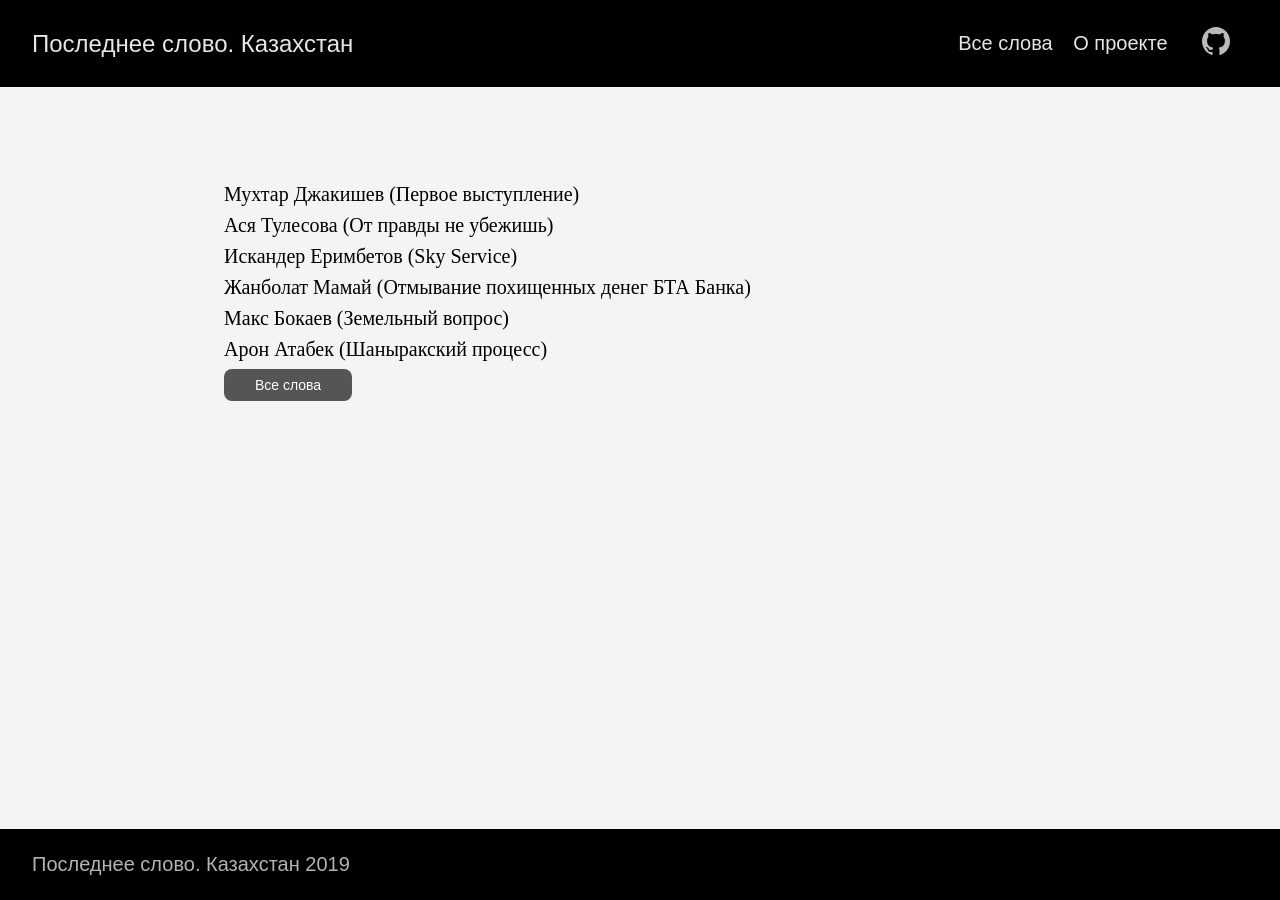
==== index.html @ 634b7fb1 "Add site" ====
<!DOCTYPE html>
<html lang="ru-ru">
  <head>
    <meta charset="utf-8">
    <meta http-equiv="X-UA-Compatible" content="IE=edge,chrome=1">
    
    <title>Последнее слово. Казахстан </title>
    <meta name="viewport" content="width=device-width,minimum-scale=1">
    <meta name="generator" content="Hugo 0.60.1" />
    
    
      <META NAME="ROBOTS" CONTENT="NOINDEX, NOFOLLOW">
    

    
    
      <link href="/dist/css/app.d98f2eb6bcd1eaedb7edf166bd16af26.css" rel="stylesheet">
    

    
      <link rel="stylesheet" href="/css/sticky-footer.css">
    

    
      
<link rel="shortcut icon" href="/favicon.ico" type="image/x-icon" />

    

    
    
      <link href="/index.xml" rel="alternate" type="application/rss+xml" title="Последнее слово. Казахстан" />
      <link href="/index.xml" rel="feed" type="application/rss+xml" title="Последнее слово. Казахстан" />
      
    

    <meta property="og:title" content="Последнее слово. Казахстан" />
<meta property="og:description" content="" />
<meta property="og:type" content="website" />
<meta property="og:url" content="https://kazlastword.github.io/" />
<meta property="og:updated_time" content="2019-07-24T14:17:00+06:00" />
<meta itemprop="name" content="Последнее слово. Казахстан">
<meta itemprop="description" content=""><meta name="twitter:card" content="summary"/>
<meta name="twitter:title" content="Последнее слово. Казахстан"/>
<meta name="twitter:description" content=""/>

  </head>

  <body class="site-body ma0 avenir bg-near-white">

    

<header>
  <div class="bg-black">
  <nav class="pv3 ph3 ph4-ns" role="navigation">
  <div class="flex-l justify-between items-center center">
    <a href="https://kazlastword.github.io" class="f3 fw2 hover-white no-underline white-90 dib">
      Последнее слово. Казахстан
    </a>
    <div class="flex-l items-center">
      

      
        <ul class="pl0 mr3">
          
          <li class="list f5 f4-ns fw4 dib pr3">
            <a class="hover-white no-underline white-90" href="/posts/" title="Все слова page">
              Все слова
            </a>
          </li>
          
          <li class="list f5 f4-ns fw4 dib pr3">
            <a class="hover-white no-underline white-90" href="/about/" title="О проекте page">
              О проекте
            </a>
          </li>
          
        </ul>
      
      







<a href="https://github.com/kazlastword/kazlastword.github.io" target="_blank" class="link-transition github link dib z-999 pt3 pt0-l mr1" title="Github link" rel="noopener" aria-label="follow on Github——Opens in a new window">
  <svg  height="32px"  style="enable-background:new 0 0 512 512;" version="1.1" viewBox="0 0 512 512" width="32px" xml:space="preserve" xmlns="http://www.w3.org/2000/svg" xmlns:xlink="http://www.w3.org/1999/xlink" >
  <path d="M256,32C132.3,32,32,134.8,32,261.7c0,101.5,64.2,187.5,153.2,217.9c11.2,2.1,15.3-5,15.3-11.1   c0-5.5-0.2-19.9-0.3-39.1c-62.3,13.9-75.5-30.8-75.5-30.8c-10.2-26.5-24.9-33.6-24.9-33.6c-20.3-14.3,1.5-14,1.5-14   c22.5,1.6,34.3,23.7,34.3,23.7c20,35.1,52.4,25,65.2,19.1c2-14.8,7.8-25,14.2-30.7c-49.7-5.8-102-25.5-102-113.5   c0-25.1,8.7-45.6,23-61.6c-2.3-5.8-10-29.2,2.2-60.8c0,0,18.8-6.2,61.6,23.5c17.9-5.1,37-7.6,56.1-7.7c19,0.1,38.2,2.6,56.1,7.7   c42.8-29.7,61.5-23.5,61.5-23.5c12.2,31.6,4.5,55,2.2,60.8c14.3,16.1,23,36.6,23,61.6c0,88.2-52.4,107.6-102.3,113.3   c8,7.1,15.2,21.1,15.2,42.5c0,30.7-0.3,55.5-0.3,63c0,6.1,4,13.3,15.4,11C415.9,449.1,480,363.1,480,261.7   C480,134.8,379.7,32,256,32z"/>
</svg>

<span class="new-window"><svg  height="8px"  style="enable-background:new 0 0 1000 1000;" version="1.1" viewBox="0 0 1000 1000" width="8px" xml:space="preserve" xmlns="http://www.w3.org/2000/svg" xmlns:xlink="http://www.w3.org/1999/xlink" >
<path d="M598 128h298v298h-86v-152l-418 418-60-60 418-418h-152v-86zM810 810v-298h86v298c0 46-40 86-86 86h-596c-48 0-86-40-86-86v-596c0-46 38-86 86-86h298v86h-298v596h596z" style="fill-rule:evenodd;clip-rule:evenodd;fill:;"/>
</svg>
</span></a>






    </div>
  </div>
</nav>

  </div>
</header>


    <main class="site-content" role="main">
      
  <article class="cf ph3 ph5-l pv3 pv4-l f4 tc-l center measure-wide lh-copy mid-gray">
    
  </article>
  
  
  
  
  
  
  
    
    

    <div class="pa3 pa4-ns w-100 w-70-ns center">
      
       
            
        

      

      <section class="w-100 mw8">
        
        
          <div class="relative w-100  mb2">
            <div class="flex flex-column flex-row-ns">
    <h1 class="f4 fw1 athelas mt0 mb0">
        <a href="https://kazlastword.github.io/posts/mukhtar-djakishev-24-07-2019/" class="color-inherit dim link">Мухтар Джакишев (Первое выступление)</a>
    </h1>
</div>

          </div>
        
          <div class="relative w-100  mb2">
            <div class="flex flex-column flex-row-ns">
    <h1 class="f4 fw1 athelas mt0 mb0">
        <a href="https://kazlastword.github.io/posts/asya-tulesova-21-07-2019/" class="color-inherit dim link">Ася Тулесова (От правды не убежишь)</a>
    </h1>
</div>

          </div>
        
          <div class="relative w-100  mb2">
            <div class="flex flex-column flex-row-ns">
    <h1 class="f4 fw1 athelas mt0 mb0">
        <a href="https://kazlastword.github.io/posts/iskander-yerimbetov-22-10-2018/" class="color-inherit dim link">Искандер Еримбетов (Sky Service)</a>
    </h1>
</div>

          </div>
        
          <div class="relative w-100  mb2">
            <div class="flex flex-column flex-row-ns">
    <h1 class="f4 fw1 athelas mt0 mb0">
        <a href="https://kazlastword.github.io/posts/zhanbolat-mamay-06-09-2017/" class="color-inherit dim link">Жанболат Мамай (Отмывание похищенных денег БТА Банка)</a>
    </h1>
</div>

          </div>
        
          <div class="relative w-100  mb2">
            <div class="flex flex-column flex-row-ns">
    <h1 class="f4 fw1 athelas mt0 mb0">
        <a href="https://kazlastword.github.io/posts/max-bokayev-24-07-2016/" class="color-inherit dim link">Макс Бокаев (Земельный вопрос)</a>
    </h1>
</div>

          </div>
        
          <div class="relative w-100  mb2">
            <div class="flex flex-column flex-row-ns">
    <h1 class="f4 fw1 athelas mt0 mb0">
        <a href="https://kazlastword.github.io/posts/aron-atabek-10-09-2007/" class="color-inherit dim link">Арон Атабек (Шаныракский процесс)</a>
    </h1>
</div>

          </div>
        
      </section>

        
          <a href="https://kazlastword.github.io/posts/" class="link db f6 pa2 br3 bg-mid-gray white dim w4 tc">Все слова</a>
        

      </div>
  

    </main>
    
<footer class="bg-black bottom-0 w-100 pa3 sticky-footer" role="contentinfo">
  <div class="flex justify-between">
  <a class="f4 fw4 hover-white no-underline white-70 dn dib-ns pv2 ph3" href="https://kazlastword.github.io" >
    Последнее слово. Казахстан 2019
  </a>
  </div>
</footer>

    

  <script src="/dist/js/app.3fc0f988d21662902933.js"></script>



  </body>
</html>
---- css/sticky-footer.css ----
.site-body {
    display: flex;
    min-height: 100vh;
    flex-direction: column;
}

.site-content {
    flex: 1;
}
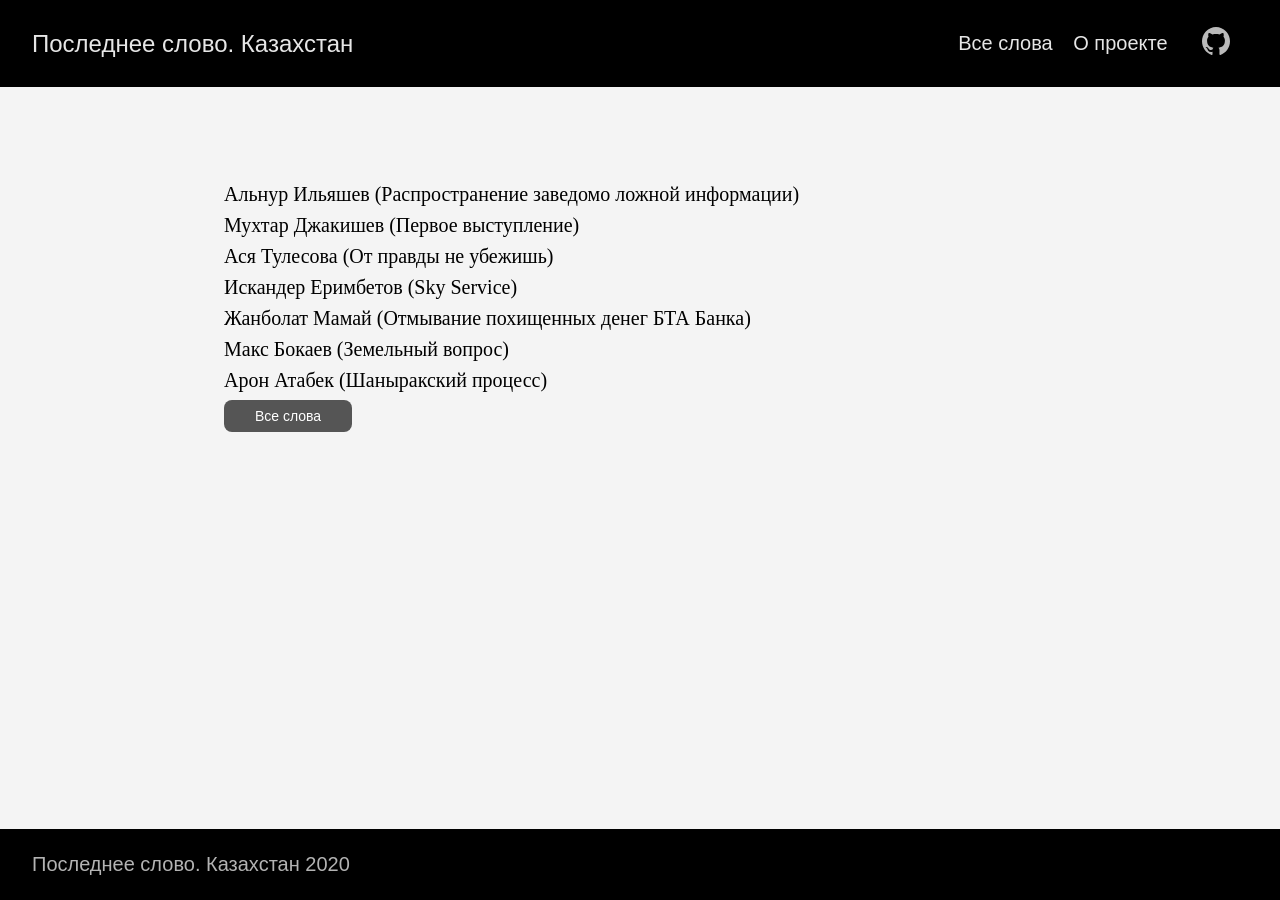
==== commit 1e47caaa: "Add Alnur's word" ====
--- a/index.html
+++ b/index.html
@@ -38,7 +38,7 @@
 <meta property="og:description" content="" />
 <meta property="og:type" content="website" />
 <meta property="og:url" content="https://kazlastword.github.io/" />
-<meta property="og:updated_time" content="2019-07-24T14:17:00+06:00" />
+<meta property="og:updated_time" content="2020-06-22T13:01:00+06:00" />
 <meta itemprop="name" content="Последнее слово. Казахстан">
 <meta itemprop="description" content=""><meta name="twitter:card" content="summary"/>
 <meta name="twitter:title" content="Последнее слово. Казахстан"/>
@@ -137,6 +137,15 @@
           <div class="relative w-100  mb2">
             <div class="flex flex-column flex-row-ns">
     <h1 class="f4 fw1 athelas mt0 mb0">
+        <a href="https://kazlastword.github.io/posts/alnur-iliyashev-22-06-2020/" class="color-inherit dim link">Альнур Ильяшев (Распространение заведомо ложной информации)</a>
+    </h1>
+</div>
+
+          </div>
+        
+          <div class="relative w-100  mb2">
+            <div class="flex flex-column flex-row-ns">
+    <h1 class="f4 fw1 athelas mt0 mb0">
         <a href="https://kazlastword.github.io/posts/mukhtar-djakishev-24-07-2019/" class="color-inherit dim link">Мухтар Джакишев (Первое выступление)</a>
     </h1>
 </div>
@@ -202,7 +211,7 @@
 <footer class="bg-black bottom-0 w-100 pa3 sticky-footer" role="contentinfo">
   <div class="flex justify-between">
   <a class="f4 fw4 hover-white no-underline white-70 dn dib-ns pv2 ph3" href="https://kazlastword.github.io" >
-    Последнее слово. Казахстан 2019
+    Последнее слово. Казахстан 2020
   </a>
   </div>
 </footer>
